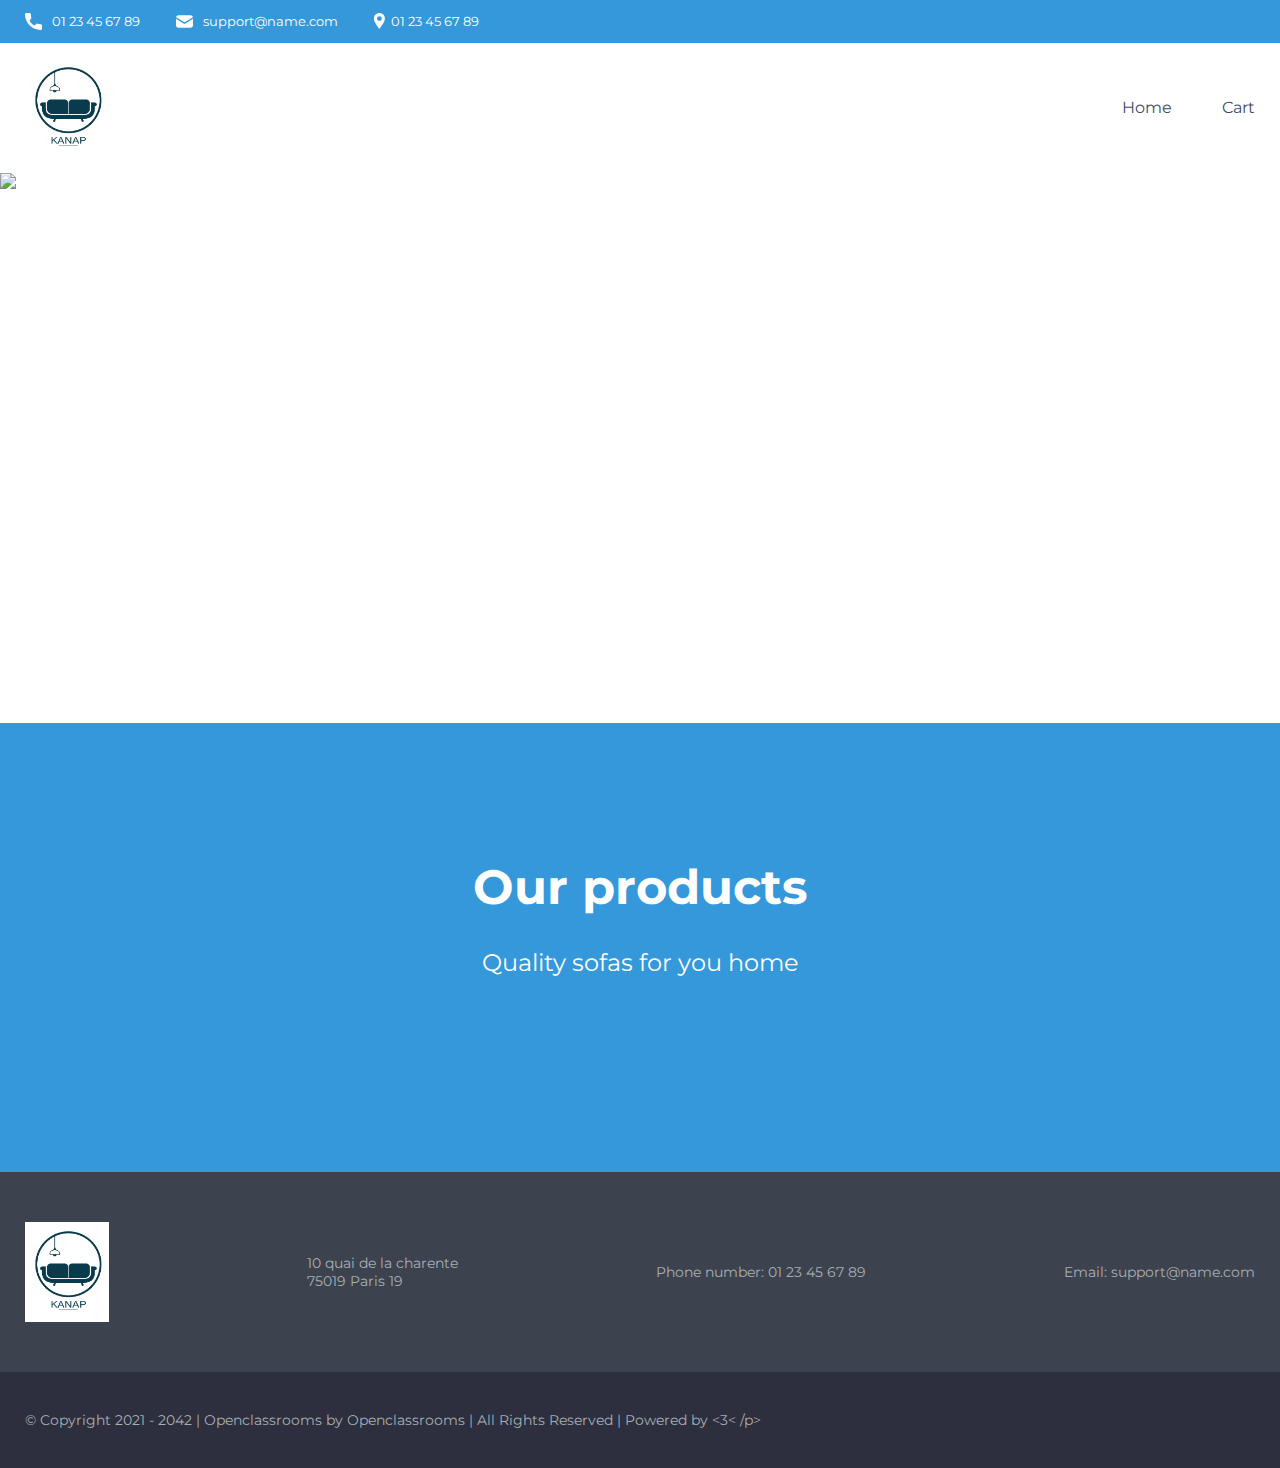
==== front/html/index.html @ 77de2082 "initial commit for project 5" ====
<!DOCTYPE html>
<html lang="fr">

<head>
  <title>Kanap</title>

  <meta charset="utf-8">
  <meta name="description" content="Plateforme incroyable de e-commerce">

  <link rel="preconnect" href="https://fonts.googleapis.com">
  <link rel="preconnect" href="https://fonts.gstatic.com" crossorigin>
  <link href="https://fonts.googleapis.com/css2?family=Montserrat:wght@100;200;300;400;500;600;700;800;900&display=swap"
    rel="stylesheet">
  <link href="../css/style.css" rel="stylesheet" />


  <meta name="viewport" content="width=device-width, initial-scale=1">
</head>

<body>
  <header>
    <div class="limitedWidthBlockContainer informations">
      <div class="limitedWidthBlock">
        <ul>
          <li><img src="../images/icons/phone.svg" alt="logo de téléphone" class="informations__phone">01 23 45 67 89
          </li>
          <li><img src="../images/icons/mail.svg" alt="logo d'une enveloppe" class="informations__mail">support@name.com
          </li>
          <li><img src="../images/icons/adress.svg" alt="logo d'un point de géolocalisation"
              class="informations__address">01 23 45 67 89</li>
        </ul>
      </div>
    </div>
    <div class="limitedWidthBlockContainer menu">
      <div class="limitedWidthBlock">
        <a href="./index.html">
          <img class="logo" src="../images/logo.png" alt="Logo de l'entreprise">
        </a>
        <nav>
          <ul>
            <a href="./index.html">
              <li>Home</li>
            </a>
            <a href="./cart.html">
              <li>Cart</li>
            </a>
          </ul>
        </nav>
      </div>
    </div>
    <img class="banniere" src="../images/banniere.png" alt="Baniere">
  </header>

  <main class="limitedWidthBlockContainer">
    <div class="limitedWidthBlock">
      <div class="titles">
        <h1>Our products</h1>
        <h2>Quality sofas for you home</h2>
      </div>
      <section class="items" id="items">
        <!--           <a href="./product.html?id=42">
            <article>
              <img src=".../product01.jpg" alt="Lorem ipsum dolor sit amet, Kanap name1">
              <h3 class="productName">Kanap name1</h3>
              <p class="productDescription">Dis enim malesuada risus sapien gravida nulla nisl arcu. Dis enim malesuada risus sapien gravida nulla nisl arcu.</p>
            </article>
          </a> -->
      </section>
    </div>
  </main>

  <footer>
    <div class="limitedWidthBlockContainer footerMain">
      <div class="limitedWidthBlock">
        <div>
          <img class="logo" src="../images/logo.png" alt="Logo de l'entreprise">
        </div>
        <div>
          <p>10 quai de la charente <br>75019 Paris 19</p>
        </div>
        <div>
          <p>Phone number: 01 23 45 67 89</p>
        </div>
        <div>
          <p>Email: support@name.com</p>
        </div>
      </div>
    </div>
    <div class="limitedWidthBlockContainer footerSecondary">
      <div class="limitedWidthBlock">
        <p>© Copyright 2021 - 2042 | Openclassrooms by Openclassrooms | All Rights Reserved | Powered by <3< /p>
      </div>
    </div>
  </footer>
  <script src="../js/script.js"></script>
</body>

</html>
---- front/css/style.css ----
/*********/
/*GENERAL*/
/*********/

body {
	font-family: 'Montserrat', sans-serif;
	margin: 0;
	color: white;
	min-width: 300px;
}
h1 {
	font-size: 48px;
	font-weight: 700;
	margin-top: 135px;
	text-align: center;
}
h2 {
	font-weight: 400;
	margin-bottom: 60px;
	text-align: center;
}
.logo {
	height: 100px;
}

/*maxwidth + centering*/
.limitedWidthBlockContainer {
	display: flex;
	justify-content: center;
}
.limitedWidthBlock {
	width: 100%;
	max-width: 1400px;
	padding: 0 25px;
}

/*Colors*/
:root {
	--main-color: #3498db;
	--secondary-color: #2c3e50;
	--text-color: #3d4c68;
	--footer-text-color: #a6b0b3; 
	--footer-main-color: #3d424f; 
	--footer-secondary-color: #2d2f3e;
	/*background-color: var(--main-color);*/
}




/********/
/*Header*/
/********/

/*informations*/
.informations {
	font-size: 13px;
	background-color: var(--main-color);
}
.informations img {
	height: 17px;
}
.informations ul {
	display: flex;
	padding-left: 0;
}
.informations ul li {
	display: flex;
	list-style: none;
	margin-right: 36px;
}
.informations__phone,
.informations__mail {
	margin-right: 10px;
}

/*menu*/
.menu {
	background-color: white;
}
.menu .limitedWidthBlock {
	display: flex;
	justify-content: space-between;
}
.menu a {
	display: flex;
	align-items: center;
	text-decoration: none;
}
.menu nav {
	display: flex;
}
.menu nav ul {
	display: flex;
	margin: 0;
	line-height: 130px;
}
.menu nav ul li {
	list-style: none;
	margin-left: 50px;
	color: var(--text-color);
}
.menu nav ul li:hover {
	font-weight: 600;
	color: #3498db !important;
}

/*banniere*/
.banniere {
	width: 100%;
	height: 550px;
	object-fit: cover;
	display: flex;
}




/******/
/*Main*/
/******/

main {
	background-color: var(--main-color);
}

/*items*/
.items {
	margin-bottom: 135px;
	display: flex;
	justify-content: space-around;
	flex-wrap: wrap;
}
.items a {
	width: 21%;
	text-decoration: none;
	color: unset;
}
.items a:hover article {
	box-shadow: rgba(42, 18, 206, 0.9) 0 0 22px 6px;
}
.items article {
	background-color: var(--secondary-color);
	display: flex;
	flex-direction: column;
	align-items: center;
	margin-bottom: 40px;
	padding-top: 25px;
	width: 100%;
	border-radius: 10px;
}
.items article img {
	width: 160px;
	height: 160px;
	object-fit: cover;
	border-radius: 10px;
}
.items article h3 {
	font-size: 22px;
	font-weight: 700;
	text-align: center;
	text-transform: uppercase;
}
.items article p {
	text-align: center;
	padding-left: 23px;
	padding-right: 23px;
	box-sizing: border-box;
	overflow: hidden;
	text-overflow: ellipsis;

	display: -webkit-box;
	-webkit-line-clamp: 3;
	-webkit-box-orient: vertical;
	white-space: normal;
}




/********/
/*Footer*/
/********/

footer {
	color: var(--footer-text-color);
	display: flex;
	flex-direction: column;
	font-size: 14px;
}
footer .footerMain,
footer .footerSecondary {
	width: 100%;
}

/*footerMain*/
.footerMain {
	background-color: var(--footer-main-color);
	padding: 50px 0;
}
.footerMain .limitedWidthBlock {
	display: flex;
	justify-content: space-between;
}
.footerMain .limitedWidthBlock div {
	display: flex;
	align-items: center;
}

/*footerSecondary*/
.footerSecondary {
	background-color: var(--footer-secondary-color);
	padding: 25px 0;
}




/***************/
/*Media queries*/
/***************/

@media (max-width: 991.98px) {
	.informations ul {
		display: flex;
		justify-content: space-around;
	}
	.items a {
		width: 42%;
	}
	.footerMain .limitedWidthBlock {
		display: flex;
		flex-direction: column;
		align-items: center;
	}
	.footerSecondary .limitedWidthBlock p {
		text-align: center;
	}
}

@media (max-width: 575.98px) { 
	.informations ul {
		flex-direction: column;
		align-items: center;
	}
	.informations ul li{
		margin-bottom: 14px;
		margin-right: 0;
	}
	.menu .limitedWidthBlock {
		display: flex;
		flex-direction: column;
		align-items: center;
	}
	.logo {
		margin-top: 20px;
	}
	.menu nav ul {
		padding: 0;
		line-height: 80px;
	}
	.menu nav ul a:first-child li {
		margin-left: 0;
	}
	.items a {
		width: 75%;
	}
}
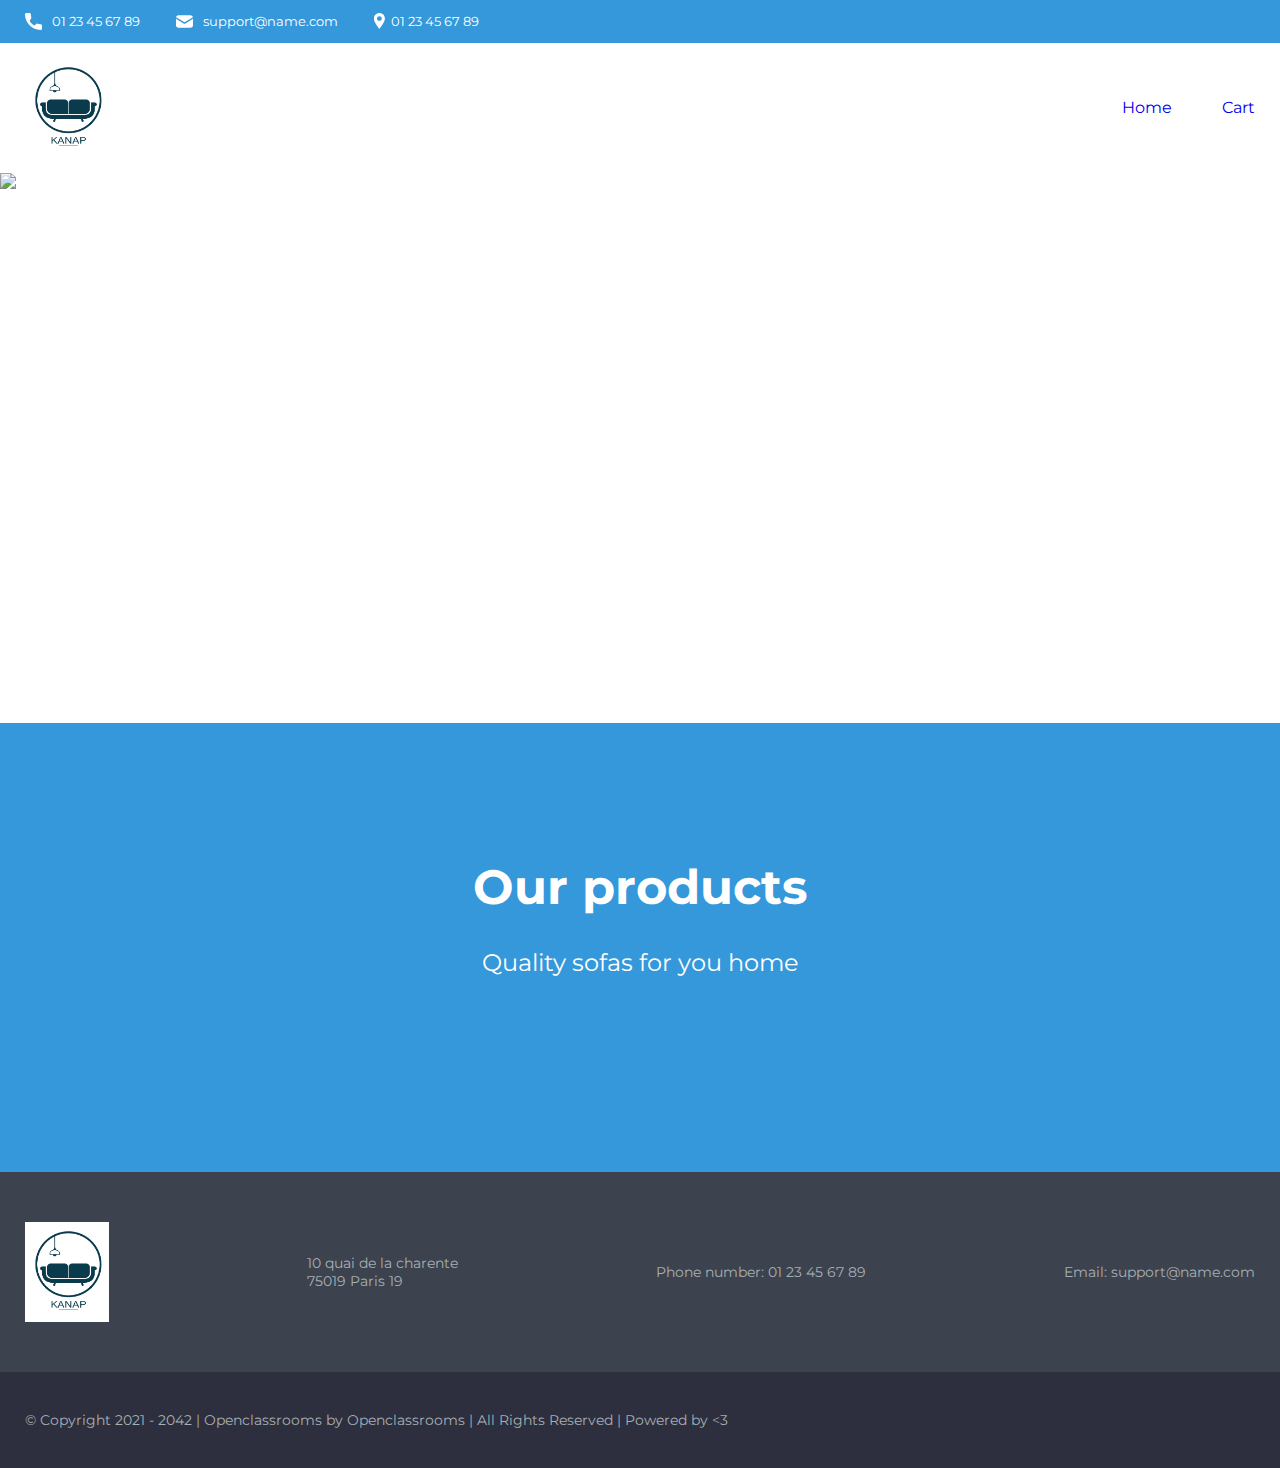
==== commit cf956848: "removal of one link" ====
--- a/front/html/index.html
+++ b/front/html/index.html
@@ -13,6 +13,8 @@
     rel="stylesheet">
   <link href="../css/style.css" rel="stylesheet" />
 
+  <!-- Here we are including Javascript code that loads before the page generates -->
+  <script src="../javascript/script.js"></script>
 
   <meta name="viewport" content="width=device-width, initial-scale=1">
 </head>
@@ -38,12 +40,12 @@
         </a>
         <nav>
           <ul>
-            <a href="./index.html">
-              <li>Home</li>
-            </a>
-            <a href="./cart.html">
-              <li>Cart</li>
-            </a>
+
+            <li><a href="./index.html">Home</a></li>
+
+
+            <li><a href="./cart.html">Cart</a></li>
+
           </ul>
         </nav>
       </div>
@@ -58,13 +60,13 @@
         <h2>Quality sofas for you home</h2>
       </div>
       <section class="items" id="items">
-        <!--           <a href="./product.html?id=42">
-            <article>
+        <a href="./product.html?id=42">
+          <!-- <article>
               <img src=".../product01.jpg" alt="Lorem ipsum dolor sit amet, Kanap name1">
               <h3 class="productName">Kanap name1</h3>
               <p class="productDescription">Dis enim malesuada risus sapien gravida nulla nisl arcu. Dis enim malesuada risus sapien gravida nulla nisl arcu.</p>
-            </article>
-          </a> -->
+            </article> -->
+        </a>
       </section>
     </div>
   </main>
@@ -88,11 +90,11 @@
     </div>
     <div class="limitedWidthBlockContainer footerSecondary">
       <div class="limitedWidthBlock">
-        <p>© Copyright 2021 - 2042 | Openclassrooms by Openclassrooms | All Rights Reserved | Powered by <3< /p>
+        <p>© Copyright 2021 - 2042 | Openclassrooms by Openclassrooms | All Rights Reserved | Powered by &lt;3</p>
       </div>
     </div>
   </footer>
-  <script src="../js/script.js"></script>
+ 
 </body>
 
 </html>